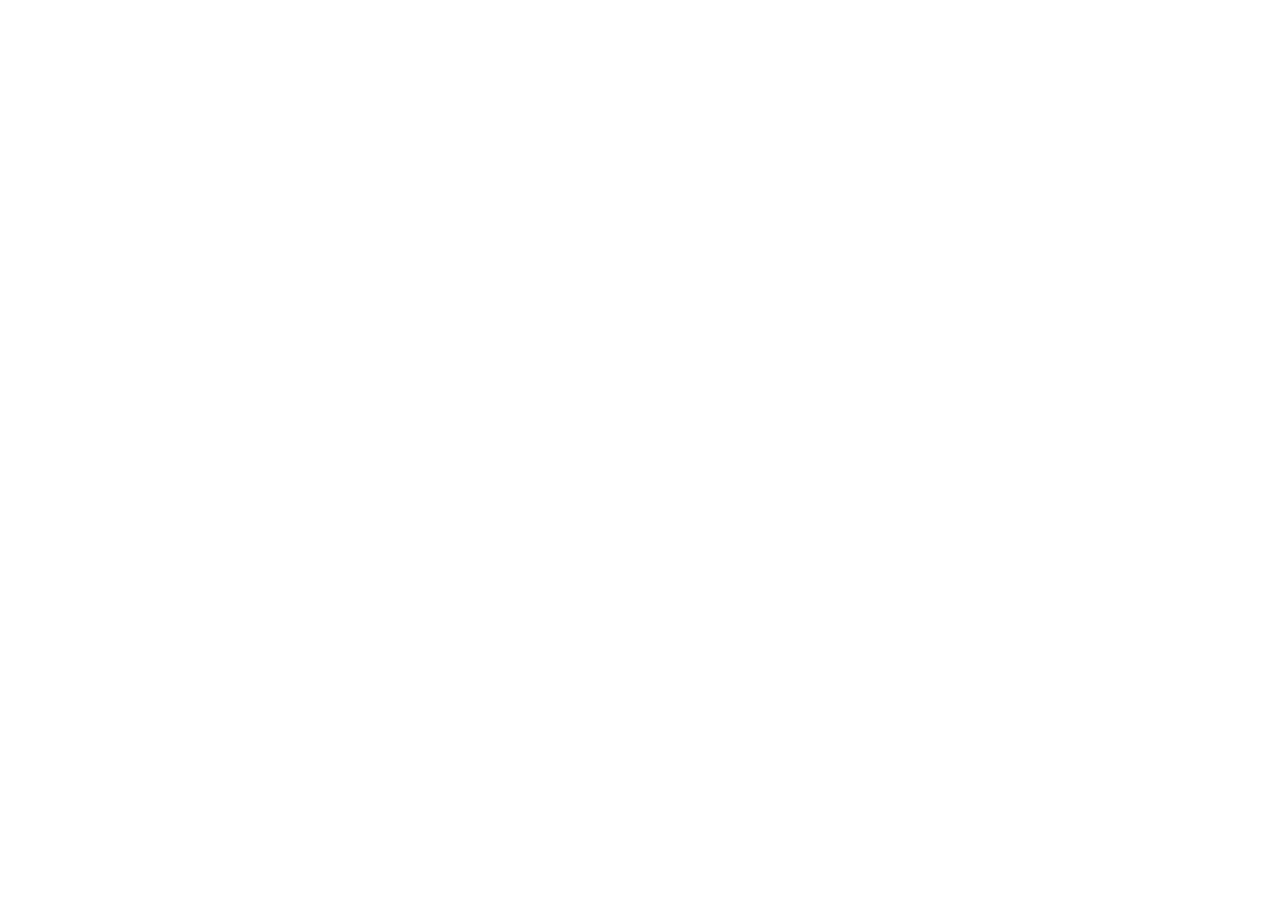
==== anshandco_main/index.html @ ab472821 "10/11/26" ====
<!doctype html>
<html lang="en">
  <head>
    <meta charset="UTF-8" />
    <meta name="viewport" content="width=device-width, initial-scale=1.0" />
    <title>ANSH&CO</title>
    <meta name="description" content="Creative Ideas. Digital Possibilities. Building brands, creating connections, and shaping what's next." />
    <meta property="og:title" content="ANSH&CO" />
    <meta property="og:description" content="Creative Ideas. Digital Possibilities. Building brands, creating connections, and shaping what's next." />
    <meta property="og:type" content="website" />
    <meta name="twitter:card" content="summary_large_image" />
    <link rel="preconnect" href="https://fonts.googleapis.com">
    <link rel="preconnect" href="https://fonts.gstatic.com" crossorigin>
    <link href="https://fonts.googleapis.com/css2?family=Plus+Jakarta+Sans:ital,wght@0,200..800;1,200..800&family=Space+Grotesk:wght@300;400;500;600;700&family=Syne:wght@400;500;600;700;800&display=swap" rel="stylesheet">
  </head>
  <body class="bg-white text-black antialiased selection:bg-orange-500 selection:text-white">
    <div id="root"></div>
    <script type="module" src="/src/main.tsx"></script>
  </body>
</html>
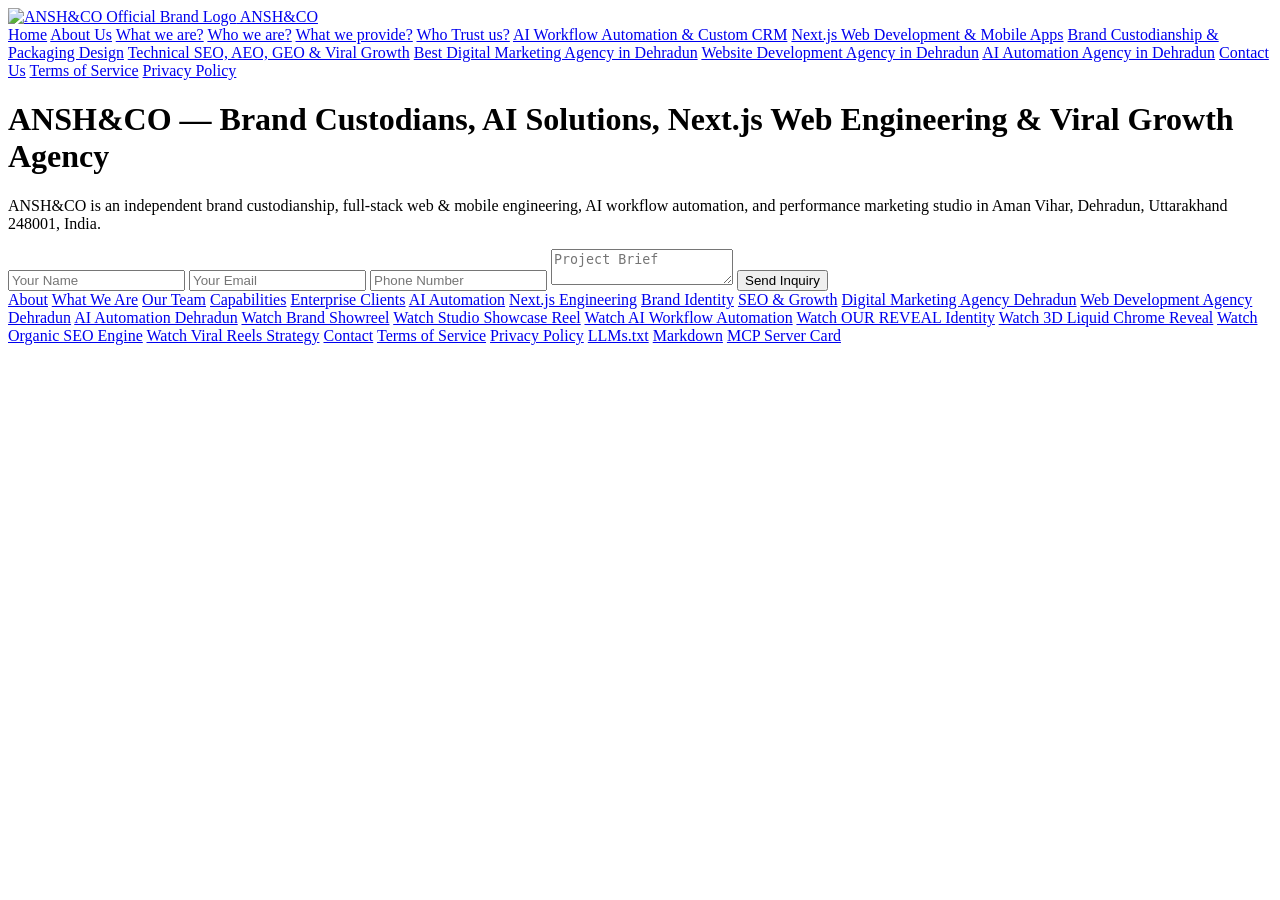
==== commit c1438a33: "feat(video-seo): add dedicated pre-rendered video watch pages and 1-video-per-URL sitemap" ====
--- a/anshandco_main/index.html
+++ b/anshandco_main/index.html
@@ -3,19 +3,962 @@
   <head>
     <meta charset="UTF-8" />
     <meta name="viewport" content="width=device-width, initial-scale=1.0" />
-    <title>ANSH&CO</title>
-    <meta name="description" content="Creative Ideas. Digital Possibilities. Building brands, creating connections, and shaping what's next." />
-    <meta property="og:title" content="ANSH&CO" />
-    <meta property="og:description" content="Creative Ideas. Digital Possibilities. Building brands, creating connections, and shaping what's next." />
+
+    <!-- PRIMARY FAVICONS & GOOGLE SEARCH BRAND ICONS (TOP OF HEAD FOR GOOGLE-FAVICON & BROWSERS) -->
+    <link rel="icon" type="image/png" sizes="48x48" href="/ansh-brand-icon-48.png" />
+    <link rel="icon" type="image/png" sizes="96x96" href="/ansh-brand-icon-96.png" />
+    <link rel="icon" type="image/png" sizes="192x192" href="/ansh-brand-icon-192.png" />
+    <link rel="icon" type="image/png" sizes="512x512" href="/ansh-brand-icon-512.png" />
+    <link rel="icon" type="image/x-icon" href="/ansh-brand-icon.ico" />
+    <link rel="shortcut icon" type="image/x-icon" href="/ansh-brand-icon.ico" />
+    <link rel="apple-touch-icon" sizes="180x180" href="/ansh-brand-apple-icon.png" />
+    <link rel="manifest" href="/site.webmanifest" />
+
+    <meta name="google-site-verification" content="JRzJDZtB_vjIXIQM0V60SlQ5xUFdAFBQj53ftMH2e-w" />
+
+    <!-- PRIMARY SEO, AEO & GEO META TAGS -->
+    <title>ANSH&CO | AI Solutions, Branding, Web Engineering & Growth Agency</title>
+    <meta name="description" content="ANSH&CO is an in-house Brand Custodian, Next.js Web Engineering, AI Workflow Automation & Digital Marketing Agency in Dehradun (Dehradoon) serving global brands. Call +91 76684 22047." />
+    <meta name="keywords" content="best digital marketing agency in Dehradun, digital marketing agency in Dehradoon, website development agency in Dehradun, web development agency in Dehradoon, AI automation in Dehradun, AI automation agency Dehradun, Brand Custodian Agency India, Next.js Web Development Dehradun, Custom CRM ERP Developers Dehradun, Viral Meme Marketing Agency, Technical SEO Agency Dehradun, Brand Identity & Packaging Design India, ANSH&CO" />
+    <meta name="author" content="ANSH&CO Studios & Headquarters" />
+    <meta name="publisher" content="ANSH&CO" />
+    <meta name="theme-color" content="#080808" />
+    <meta name="format-detection" content="telephone=yes" />
+    <link rel="canonical" href="https://anshandco.com/" />
+
+    <!-- WEBSUB (PUBSUBHUBBUB) INSTANT SEARCH INDEXING & SYNDICATION -->
+    <link rel="hub" href="https://pubsubhubbub.appspot.com/" />
+    <link rel="self" href="https://anshandco.com/" />
+    <link rel="alternate" type="application/atom+xml" title="ANSH&amp;CO — Case Studies &amp; Studio News (Atom WebSub Feed)" href="https://anshandco.com/feed.xml" />
+    <link rel="alternate" type="application/rss+xml" title="ANSH&amp;CO — Case Studies &amp; Studio News (RSS 2.0 WebSub Feed)" href="https://anshandco.com/rss.xml" />
+
+    <!-- AI / LLM / MCP DISCOVERY LINKS (GEO, AEO & AGENT READINESS) -->
+    <link rel="llms-txt" type="text/plain" href="https://anshandco.com/llms.txt" title="ANSH&CO AI & LLM Summary" />
+    <link rel="alternate" type="text/plain" href="https://anshandco.com/llms.txt" title="ANSH&CO AI & LLM Summary" />
+    <link rel="alternate" type="text/plain" href="https://anshandco.com/llms-full.txt" title="ANSH&CO Complete AI Knowledge Base" />
+    <link rel="alternate" type="text/markdown" href="https://anshandco.com/index.md" title="ANSH&CO Markdown Representation" />
+    <link rel="mcp-server-card" type="application/json" href="https://anshandco.com/.well-known/mcp/server-card.json" title="ANSH&CO MCP Server Card (SEP-1649)" />
+    <link rel="sitemap" type="application/xml" href="https://anshandco.com/sitemap.xml" title="Sitemap" />
+
+    <!-- GEO / LOCAL SEO META TAGS (DEHRADUN HEADQUARTERS) -->
+    <meta name="geo.region" content="IN-UT" />
+    <meta name="geo.placename" content="Aman Vihar, Dehradun, Uttarakhand, India" />
+    <meta name="geo.position" content="30.3568;78.0826" />
+    <meta name="ICBM" content="30.3568, 78.0826" />
+    <meta name="robots" content="index, follow, max-image-preview:large, max-snippet:-1, max-video-preview:-1" />
+    <meta name="googlebot" content="index, follow, max-image-preview:large, max-snippet:-1, max-video-preview:-1" />
+    <meta name="bingbot" content="index, follow, max-image-preview:large, max-snippet:-1, max-video-preview:-1" />
+
+    <!-- OPEN GRAPH (LINKEDIN, WHATSAPP, INSTAGRAM, FACEBOOK) -->
     <meta property="og:type" content="website" />
+    <meta property="og:locale" content="en_IN" />
+    <meta property="og:url" content="https://anshandco.com/" />
+    <meta property="og:title" content="ANSH&CO | Powering Ideas With AI Solutions & Brand Custodianship" />
+    <meta property="og:description" content="We engineer high-speed Next.js websites, AI workflow automations, luxury brand identities, and viral ad campaigns. Speak with leadership: +91 76684 22047." />
+    <meta property="og:site_name" content="ANSH&CO" />
+    <meta property="og:image" content="https://anshandco.com/android-chrome-512x512.png" />
+    <meta property="og:image:secure_url" content="https://anshandco.com/android-chrome-512x512.png" />
+    <meta property="og:image:width" content="512" />
+    <meta property="og:image:height" content="512" />
+    <meta property="og:image:alt" content="ANSH&CO — Brand Custodians, AI Solutions & Full-Stack Digital Studio" />
+
+    <!-- TWITTER / X CARDS -->
     <meta name="twitter:card" content="summary_large_image" />
-    <link rel="preconnect" href="https://fonts.googleapis.com">
-    <link rel="preconnect" href="https://fonts.gstatic.com" crossorigin>
-    <link href="https://fonts.googleapis.com/css2?family=Plus+Jakarta+Sans:ital,wght@0,200..800;1,200..800&family=Space+Grotesk:wght@300;400;500;600;700&family=Syne:wght@400;500;600;700;800&display=swap" rel="stylesheet">
+    <meta name="twitter:title" content="ANSH&CO | Powering Ideas With AI Solutions & Brand Custodianship" />
+    <meta name="twitter:description" content="We engineer high-speed Next.js websites, AI workflow automations, luxury brand identities, and viral ad campaigns. Speak with leadership: +91 76684 22047." />
+    <meta name="twitter:image" content="https://anshandco.com/android-chrome-512x512.png" />
+    <meta name="twitter:image:alt" content="ANSH&CO — Brand Custodians, AI Solutions & Full-Stack Digital Studio" />
+
+    <!-- SYNCHRONOUS CANONICAL & META RESOLVER FOR GOOGLEBOT SPA INDEXING -->
+    <script>
+      (function () {
+        try {
+          var params = new URLSearchParams(window.location.search);
+          var page = params.get('page');
+          var hasQueryPage = params.has('page');
+          var caseId = params.get('case');
+          var portfolio = params.get('portfolio') || params.get('member');
+          var newsId = params.get('news');
+          var path = window.location.pathname.replace(/^\/+|\/+$/g, '');
+
+          if (!page && (path === 'what-we-are' || path === 'who-we-are' || path === 'what-we-provide' || path === 'who-trust-us' || path === 'digital-marketing-agency-dehradun' || path === 'web-development-agency-dehradun' || path === 'ai-automation-agency-dehradun')) {
+            page = path;
+          }
+
+          var canonical = 'https://anshandco.com/';
+          var title = null;
+          var desc = null;
+
+          var pageMeta = {
+            'what-we-are': {
+              url: hasQueryPage ? 'https://anshandco.com/?page=what-we-are' : 'https://anshandco.com/what-we-are',
+              title: 'What We Are? | Brand Custodian & AI Engineering Studio — ANSH&CO',
+              desc: 'Discover ANSH&CO’s 4 core pillars: Strategic Rigor, Visual Architecture, Bespoke Code & AI, and Long-Term Brand Custodianship in Dehradun, India.'
+            },
+            'who-we-are': {
+              url: hasQueryPage ? 'https://anshandco.com/?page=who-we-are' : 'https://anshandco.com/who-we-are',
+              title: 'Who We Are? | Multidisciplinary Engineers, Designers & Strategists — ANSH&CO',
+              desc: 'Meet the 100% in-house collective of full-stack engineers, AI architects, brand strategists, and master video editors at ANSH&CO Studios in Dehradun.'
+            },
+            'what-we-provide': {
+              url: hasQueryPage ? 'https://anshandco.com/?page=what-we-provide' : 'https://anshandco.com/what-we-provide',
+              title: 'What We Provide? | Next.js Web Dev, AI Automation, Branding & SEO — ANSH&CO',
+              desc: 'Explore ANSH&CO capabilities: Custom React & Next.js Web Engineering, AI Workflow & CRM Automation, Brand Identity, Technical SEO, and Viral Reel Production.'
+            },
+            'who-trust-us': {
+              url: hasQueryPage ? 'https://anshandco.com/?page=who-trust-us' : 'https://anshandco.com/who-trust-us',
+              title: 'Who Trust Us? | Enterprise Partners & Client Case Studies — ANSH&CO',
+              desc: 'Trusted by global leaders including Warner Bros. Discovery, The Coffee Bean & Tea Leaf, Kanpeki, Bharatiyam Beverages, T&T Group, and Disha Publication.'
+            },
+            'digital-marketing-agency-dehradun': {
+              url: 'https://anshandco.com/digital-marketing-agency-dehradun',
+              title: 'Best Digital Marketing Agency in Dehradun | SEO, Meta Ads & Viral Growth — ANSH&CO',
+              desc: 'Looking for the best digital marketing agency in Dehradun (Dehradoon)? ANSH&CO in Aman Vihar, Dehradun delivers Technical SEO, Meta & Google Ads, Social Media Marketing, and Viral Reels.'
+            },
+            'web-development-agency-dehradun': {
+              url: 'https://anshandco.com/web-development-agency-dehradun',
+              title: 'Website Development Agency in Dehradun | Next.js, E-Commerce & Mobile Apps — ANSH&CO',
+              desc: 'Searching for the best website development agency in Dehradun (Dehradoon)? ANSH&CO engineers sub-2-second React & Next.js websites, e-commerce stores, and iOS/Android mobile apps.'
+            },
+            'ai-automation-agency-dehradun': {
+              url: 'https://anshandco.com/ai-automation-agency-dehradun',
+              title: 'AI Automation Agency in Dehradun | Custom CRM, ERP & AI Agents — ANSH&CO',
+              desc: 'Looking for AI automation in Dehradun (Dehradoon)? ANSH&CO builds trigger-based AI workflow automations, WhatsApp lead bots, autonomous AI sales agents, and custom CRM/ERP software.'
+            }
+          };
+
+          if (caseId) {
+            canonical = 'https://anshandco.com/?case=' + encodeURIComponent(caseId);
+            title = caseId.replace(/-/g, ' ').toUpperCase() + ' — Case Study | ANSH&CO';
+          } else if (portfolio) {
+            canonical = 'https://anshandco.com/?portfolio=' + encodeURIComponent(portfolio);
+            title = portfolio.replace(/-/g, ' ').toUpperCase() + ' — Specialist Portfolio | ANSH&CO';
+          } else if (newsId) {
+            canonical = 'https://anshandco.com/?news=' + encodeURIComponent(newsId);
+          } else if (page && pageMeta[page]) {
+            canonical = pageMeta[page].url;
+            title = pageMeta[page].title;
+            desc = pageMeta[page].desc;
+          }
+
+          var canEl = document.querySelector('link[rel="canonical"]');
+          if (canEl) canEl.setAttribute('href', canonical);
+          var selfEl = document.querySelector('link[rel="self"]');
+          if (selfEl) selfEl.setAttribute('href', canonical);
+          var ogUrlEl = document.querySelector('meta[property="og:url"]');
+          if (ogUrlEl) ogUrlEl.setAttribute('content', canonical);
+          if (title) {
+            document.title = title;
+            var ogTitleEl = document.querySelector('meta[property="og:title"]');
+            if (ogTitleEl) ogTitleEl.setAttribute('content', title);
+          }
+          if (desc) {
+            var descEl = document.querySelector('meta[name="description"]');
+            if (descEl) descEl.setAttribute('content', desc);
+            var ogDescEl = document.querySelector('meta[property="og:description"]');
+            if (ogDescEl) ogDescEl.setAttribute('content', desc);
+          }
+        } catch (e) {}
+      })();
+    </script>
+
+    <!-- COMPLETE JSON-LD SCHEMA (ORGANIZATION + LOCALBUSINESS + TEAM + REVIEWS + SERVICES + CASE STUDIES + VIDEOS + BREADCRUMBS + FAQ) -->
+    <script type="application/ld+json">
+    {
+      "@context": "https://schema.org",
+      "@graph": [
+        {
+          "@type": ["ProfessionalService", "MarketingAgency", "SoftwareCompany", "LocalBusiness"],
+          "@id": "https://anshandco.com/#agency",
+          "name": "ANSH&CO",
+          "alternateName": "ANSH & CO Brand Custodians & AI Studio",
+          "slogan": "CREATIVE IDEAS. DIGITAL POSSIBILITIES.",
+          "url": "https://anshandco.com",
+          "logo": {
+            "@type": "ImageObject",
+            "@id": "https://anshandco.com/#logo",
+            "url": "https://anshandco.com/logo.png",
+            "contentUrl": "https://anshandco.com/ansh_logo.jpg",
+            "width": 512,
+            "height": 512,
+            "caption": "ANSH&CO Official Logo"
+          },
+          "image": [
+            "https://anshandco.com/logo.png",
+            "https://anshandco.com/ansh_logo.jpg",
+            "https://file.garden/aqpuSRZZW6ZbIllx/ansh_logo.jpg",
+            "https://anshandco.com/android-chrome-512x512.png"
+          ],
+          "email": "contact@anshandco.com",
+          "telephone": ["+91-76684-22047", "+91-91527-62613"],
+          "priceRange": "$$$",
+          "currenciesAccepted": "INR, USD, EUR, AED, GBP",
+          "paymentAccepted": "Bank Transfer, Wire Transfer, UPI, Corporate Invoice",
+          "description": "ANSH&CO is an independent brand custodianship, full-stack web engineering (React, Next.js, Node), AI workflow automation, custom CRM/ERP, and viral performance marketing studio headquartered in Dehradun, Uttarakhand, India.",
+          "sameAs": [
+            "https://www.linkedin.com/company/ansh-co/",
+            "https://www.instagram.com/anshandco"
+          ],
+          "address": {
+            "@type": "PostalAddress",
+            "streetAddress": "Aman Vihar",
+            "addressLocality": "Dehradun",
+            "addressRegion": "Uttarakhand",
+            "postalCode": "248001",
+            "addressCountry": "IN"
+          },
+          "geo": {
+            "@type": "GeoCoordinates",
+            "latitude": 30.3568,
+            "longitude": 78.0826
+          },
+          "hasMap": "https://www.google.com/maps/search/?api=1&query=Aman+Vihar+Dehradun+Uttarakhand+248001",
+          "openingHoursSpecification": [
+            {
+              "@type": "OpeningHoursSpecification",
+              "dayOfWeek": ["Monday", "Tuesday", "Wednesday", "Thursday", "Friday", "Saturday"],
+              "opens": "09:30",
+              "closes": "20:00"
+            }
+          ],
+          "contactPoint": [
+            {
+              "@type": "ContactPoint",
+              "telephone": "+91-76684-22047",
+              "contactType": "sales",
+              "email": "contact@anshandco.com",
+              "areaServed": ["IN", "US", "GB", "AE", "CH", "SG"],
+              "availableLanguage": ["English", "Hindi"]
+            },
+            {
+              "@type": "ContactPoint",
+              "telephone": "+91-91527-62613",
+              "contactType": "customer support",
+              "email": "contact@anshandco.com",
+              "areaServed": ["IN", "US", "GB", "AE", "CH", "SG"],
+              "availableLanguage": ["English", "Hindi"]
+            }
+          ],
+          "areaServed": ["Dehradun", "Uttarakhand", "Delhi NCR", "Mumbai", "Bengaluru", "India", "United States", "United Kingdom", "United Arab Emirates", "Switzerland", "Global"],
+          "award": [
+            "Three Wins at India's Best Design Awards (IBDA) 2026 — Brand Identity, Packaging Design & Integrated Campaign",
+            "Commissioned Identity Designer for SwitzerlandIndia80 (Embassy of Switzerland in India)",
+            "Certified Best Places to Work India (2025–2026)"
+          ],
+          "aggregateRating": {
+            "@type": "AggregateRating",
+            "ratingValue": "4.9",
+            "bestRating": "5",
+            "worstRating": "1",
+            "ratingCount": "50",
+            "reviewCount": "50"
+          },
+          "review": [
+            {
+              "@type": "Review",
+              "author": {
+                "@type": "Organization",
+                "name": "Kanpeki Leadership Team"
+              },
+              "reviewRating": {
+                "@type": "Rating",
+                "ratingValue": "5",
+                "bestRating": "5"
+              },
+              "reviewBody": "ANSH&CO acted as true brand custodians from day one. They didn't just design packaging for Kanpeki—they helped us establish a presence that set the benchmark across the entire luxury skincare landscape."
+            },
+            {
+              "@type": "Review",
+              "author": {
+                "@type": "Organization",
+                "name": "The Coffee Bean & Tea Leaf"
+              },
+              "reviewRating": {
+                "@type": "Rating",
+                "ratingValue": "5",
+                "bestRating": "5"
+              },
+              "reviewBody": "Launching in the Maldives and driving our expansion across India required a partner who understood both global brand equity and nuanced regional culture. ANSH&CO delivered flawlessly."
+            },
+            {
+              "@type": "Review",
+              "author": {
+                "@type": "Organization",
+                "name": "Media & Entertainment Partner"
+              },
+              "reviewRating": {
+                "@type": "Rating",
+                "ratingValue": "5",
+                "bestRating": "5"
+              },
+              "reviewBody": "Their multidisciplinary ability to bridge bold cinematic creativity with disciplined technical execution is rare. Every deliverable feels considered, sharp, and impactful."
+            }
+          ],
+          "employee": [
+            {
+              "@type": "Person",
+              "name": "Naman",
+              "jobTitle": "Developer & Solution Creator — The System Architect & Probability Builder",
+              "url": "https://anshandco.com/?portfolio=naman",
+              "worksFor": { "@id": "https://anshandco.com/#agency" },
+              "knowsAbout": ["React", "Next.js", "TypeScript", "AI Solution Architecture", "Agentic Workflows", "Mobile App Development", "UX/UI Design"]
+            },
+            {
+              "@type": "Person",
+              "name": "Ankit",
+              "jobTitle": "Creative Media Specialist — The Digital Storyteller & Visual Content Architect",
+              "url": "https://anshandco.com/?portfolio=member-02",
+              "worksFor": { "@id": "https://anshandco.com/#agency" },
+              "knowsAbout": ["Digital Content Creation", "Video Editing", "Motion Graphics", "Podcast Production", "Brand Storytelling"]
+            },
+            {
+              "@type": "Person",
+              "name": "Vanshika",
+              "jobTitle": "Digital Media & Operations Specialist — The Multi-Disciplinary Digital Architect",
+              "url": "https://anshandco.com/?portfolio=member-03",
+              "worksFor": { "@id": "https://anshandco.com/#agency" },
+              "knowsAbout": ["Video Editing", "WordPress Web Design", "Social Media Management", "Data Analysis", "Client Acquisition"]
+            },
+            {
+              "@type": "Person",
+              "name": "Ankita",
+              "jobTitle": "Graphic, Brand & Visual Identity Designer — The Brand Identity Stylist",
+              "url": "https://anshandco.com/?portfolio=member-04",
+              "worksFor": { "@id": "https://anshandco.com/#agency" },
+              "knowsAbout": ["Brand Identity", "Logo Architecture", "Typography", "Packaging & Mockup Design", "Influencer Strategy"]
+            },
+            {
+              "@type": "Person",
+              "name": "Sharad",
+              "jobTitle": "B2B Growth & Business Development Specialist — The Commercial Architect",
+              "url": "https://anshandco.com/?portfolio=member-05",
+              "worksFor": { "@id": "https://anshandco.com/#agency" },
+              "knowsAbout": ["B2B Sales Pitching", "Strategic Business Development", "Key Account Management", "Commercial Negotiation"]
+            },
+            {
+              "@type": "Person",
+              "name": "Arpit",
+              "jobTitle": "Digital Growth Strategist & AI Media Specialist — The Algorithmic Growth Scientist",
+              "url": "https://anshandco.com/?portfolio=member-06",
+              "worksFor": { "@id": "https://anshandco.com/#agency" },
+              "knowsAbout": ["Technical SEO", "Generative AI Video Creation", "Meta Ads", "Google Ads", "Performance Marketing"]
+            },
+            {
+              "@type": "Person",
+              "name": "Hardeep",
+              "jobTitle": "Creative Director & Multi-Disciplinary Designer — The Visual Storyteller",
+              "url": "https://anshandco.com/?portfolio=hardeep",
+              "worksFor": { "@id": "https://anshandco.com/#agency" },
+              "knowsAbout": ["Brand Identity", "Motion Graphics", "UI/UX & Web Design", "Video Post-Production", "Creative Direction"]
+            }
+          ],
+          "knowsAbout": [
+            "Brand Custodianship and Long-Term Brand Stewardship",
+            "High-Speed Next.js and React Web Development",
+            "Conversion Rate Optimization for Slow Websites",
+            "AI Business Workflow Automation and Trigger-Based Architectures",
+            "Custom CRM and ERP Software Engineering",
+            "Viral Meme Marketing and Pop-Culture Ad Campaigns",
+            "Cinematic Short-Form Video Editing and Viral Reels Production",
+            "Generative AI Video Synthesis and Script-to-Screen Pipelines",
+            "Technical SEO Architecture, AEO, and GEO Optimization",
+            "Luxury Packaging Design and Bespoke Visual Identity"
+          ],
+          "hasOfferCatalog": {
+            "@type": "OfferCatalog",
+            "name": "ANSH&CO 15 In-House Capabilities",
+            "itemListElement": [
+              { "@type": "Offer", "itemOffered": { "@type": "Service", "name": "Web Development (React, Next.js & Core Web Vitals Optimization)" } },
+              { "@type": "Offer", "itemOffered": { "@type": "Service", "name": "Mobile App Development (iOS, Android, React Native & Flutter)" } },
+              { "@type": "Offer", "itemOffered": { "@type": "Service", "name": "Custom CRM Engineering & Pipeline Automation" } },
+              { "@type": "Offer", "itemOffered": { "@type": "Service", "name": "Enterprise Resource Planning (ERP) Systems & Operational BI" } },
+              { "@type": "Offer", "itemOffered": { "@type": "Service", "name": "AI Workflow Automation & Trigger-Based Lead Capture" } },
+              { "@type": "Offer", "itemOffered": { "@type": "Service", "name": "Full-Funnel Digital Marketing & Conversion Rate Optimization (CRO)" } },
+              { "@type": "Offer", "itemOffered": { "@type": "Service", "name": "Technical SEO, AEO & GEO Search Domination" } },
+              { "@type": "Offer", "itemOffered": { "@type": "Service", "name": "Meta Ads & Google Ads High-ROAS Performance Campaigns" } },
+              { "@type": "Offer", "itemOffered": { "@type": "Service", "name": "Brand Storytelling & Content Creation" } },
+              { "@type": "Offer", "itemOffered": { "@type": "Service", "name": "Social Media Management & Community Curation" } },
+              { "@type": "Offer", "itemOffered": { "@type": "Service", "name": "Social Media & Viral Meme Marketing" } },
+              { "@type": "Offer", "itemOffered": { "@type": "Service", "name": "Generative AI Video Creation & Synthetic Media" } },
+              { "@type": "Offer", "itemOffered": { "@type": "Service", "name": "Graphic Designing, Brand Identity & Luxury Packaging" } },
+              { "@type": "Offer", "itemOffered": { "@type": "Service", "name": "Content Marketing, Whitepapers & SEO Pillar Content" } },
+              { "@type": "Offer", "itemOffered": { "@type": "Service", "name": "Cinematic Video Editing, Viral Reels & Public Relations" } }
+            ]
+          }
+        },
+        {
+          "@type": "WebSite",
+          "@id": "https://anshandco.com/#website",
+          "url": "https://anshandco.com/",
+          "name": "ANSH&CO",
+          "alternateName": [
+            "Ansh and Co.",
+            "ANSH & CO Brand Custodians & AI Studio",
+            "ANSH&CO Digital Architects"
+          ],
+          "description": "Official website of ANSH&CO — Independent Brand Custodians, Full-Stack Next.js Web Engineers, AI Workflow Automation Architects & Viral Marketing Studio.",
+          "inLanguage": "en-IN",
+          "publisher": {
+            "@id": "https://anshandco.com/#agency"
+          },
+          "potentialAction": {
+            "@type": "SearchAction",
+            "target": {
+              "@type": "EntryPoint",
+              "urlTemplate": "https://anshandco.com/?q={search_term_string}"
+            },
+            "query-input": "required name=search_term_string"
+          }
+        },
+        {
+          "@type": "WebPage",
+          "@id": "https://anshandco.com/#webpage",
+          "url": "https://anshandco.com/",
+          "name": "ANSH&CO | AI Solutions, Branding, Web Engineering & Growth Agency",
+          "description": "ANSH&CO is an in-house Brand Custodian, Next.js Web Engineering, AI Workflow Automation & Viral Marketing Studio in Dehradun serving global brands.",
+          "inLanguage": "en-IN",
+          "isPartOf": {
+            "@id": "https://anshandco.com/#website"
+          },
+          "about": {
+            "@id": "https://anshandco.com/#agency"
+          },
+          "breadcrumb": {
+            "@id": "https://anshandco.com/#breadcrumb"
+          }
+        },
+        {
+          "@type": "BreadcrumbList",
+          "@id": "https://anshandco.com/#breadcrumb",
+          "name": "ANSH&CO Site Hierarchy & Navigation",
+          "numberOfItems": 5,
+          "itemListElement": [
+            {
+              "@type": "ListItem",
+              "position": 1,
+              "name": "Where it begins?",
+              "item": {
+                "@type": "WebPage",
+                "@id": "https://anshandco.com/",
+                "url": "https://anshandco.com/",
+                "name": "Where it begins? — ANSH&CO Home"
+              }
+            },
+            {
+              "@type": "ListItem",
+              "position": 2,
+              "name": "What we are?",
+              "item": {
+                "@type": "WebPage",
+                "@id": "https://anshandco.com/what-we-are",
+                "url": "https://anshandco.com/what-we-are",
+                "name": "What we are? — Brand Custodian & AI Engineering Studio"
+              }
+            },
+            {
+              "@type": "ListItem",
+              "position": 3,
+              "name": "Who we are?",
+              "item": {
+                "@type": "WebPage",
+                "@id": "https://anshandco.com/who-we-are",
+                "url": "https://anshandco.com/who-we-are",
+                "name": "Who we are? — Multidisciplinary In-House Leadership & Team"
+              }
+            },
+            {
+              "@type": "ListItem",
+              "position": 4,
+              "name": "What we provide?",
+              "item": {
+                "@type": "WebPage",
+                "@id": "https://anshandco.com/what-we-provide",
+                "url": "https://anshandco.com/what-we-provide",
+                "name": "What we provide? — Next.js Web Dev, AI Automation, Branding & SEO"
+              }
+            },
+            {
+              "@type": "ListItem",
+              "position": 5,
+              "name": "Who trust us?",
+              "item": {
+                "@type": "WebPage",
+                "@id": "https://anshandco.com/who-trust-us",
+                "url": "https://anshandco.com/who-trust-us",
+                "name": "Who trust us? — Enterprise Partners & Client Case Studies"
+              }
+            }
+          ]
+        },
+        {
+          "@type": "ItemList",
+          "@id": "https://anshandco.com/#case-studies",
+          "name": "ANSH&CO Selected Case Studies & Brand Custodianship Works",
+          "numberOfItems": 6,
+          "itemListElement": [
+            {
+              "@type": "ListItem",
+              "position": 1,
+              "item": {
+                "@type": "CreativeWork",
+                "name": "WEBSITE SLOW HAI LAALE? — High-Speed Next.js Web Engineering & CRO",
+                "url": "https://anshandco.com/?case=showcase-extension-1",
+                "description": "High-speed Next.js web architecture and conversion funnel redesign delivering 99+ PageSpeed scores and 3.4x D2C sales growth."
+              }
+            },
+            {
+              "@type": "ListItem",
+              "position": 2,
+              "item": {
+                "@type": "CreativeWork",
+                "name": "BUSINESS AUTOMATION & WORKFLOWS — AI Lead Capture & CRM Integration",
+                "url": "https://anshandco.com/?case=showcase-extension-3",
+                "description": "Intelligent AI workflow automations and trigger-based CRM pipelines saving 40+ hours per week."
+              }
+            },
+            {
+              "@type": "ListItem",
+              "position": 3,
+              "item": {
+                "@type": "CreativeWork",
+                "name": "SAMAY BADAL RAHA HAI — Viral Meme & Pop-Culture Marketing",
+                "url": "https://anshandco.com/?case=showcase-extension-2",
+                "description": "Viral meme marketing strategy and high-converting Meta & Google ad campaigns generating 15M+ organic impressions."
+              }
+            },
+            {
+              "@type": "ListItem",
+              "position": 4,
+              "item": {
+                "@type": "CreativeWork",
+                "name": "BACCHA HAI TU MERA — Cinematic Viral Reels & Short-Form Video Production",
+                "url": "https://anshandco.com/?case=otr-make-it-yours",
+                "description": "In-house master video editing and motion design generating 25M+ organic views across Instagram Reels and YouTube Shorts."
+              }
+            },
+            {
+              "@type": "ListItem",
+              "position": 5,
+              "item": {
+                "@type": "CreativeWork",
+                "name": "ORGANIC SEO & GROWTH ENGINE — Technical SEO & Search Dominance",
+                "url": "https://anshandco.com/?case=makimono",
+                "description": "Technical SEO architecture and organic growth funnels delivering top-3 rankings and 4.2x organic customer acquisition."
+              }
+            },
+            {
+              "@type": "ListItem",
+              "position": 6,
+              "item": {
+                "@type": "CreativeWork",
+                "name": "ANSH&CO. PROFESSIONAL — Liquid Chrome 3D Identity & Packaging System",
+                "url": "https://anshandco.com/?case=goodhairr-co-professional",
+                "description": "Comprehensive rebranding, liquid chrome 3D reveal, and packaging system adopted across 450+ premier salons."
+              }
+            }
+          ]
+        },
+        {
+          "@type": "VideoObject",
+          "@id": "https://anshandco.com/#hero-video-schema",
+          "name": "ANSH&CO Official Showreel — Brand Custodianship, AI Solutions & Digital Engineering",
+          "description": "Official hero showreel of ANSH&CO showcasing brand custodianship, Next.js web engineering, AI workflow automation, and viral motion production.",
+          "thumbnailUrl": [
+            "https://anshandco.com/anshandco-poster.jpg"
+          ],
+          "uploadDate": "2026-01-15T08:00:00+05:30",
+          "duration": "PT0M30S",
+          "contentUrl": "https://anshandco.com/hero-vid.mp4",
+          "embedUrl": "https://anshandco.com/watch/brand-showreel",
+          "publisher": { "@id": "https://anshandco.com/#agency" }
+        },
+        {
+          "@type": "FAQPage",
+          "@id": "https://anshandco.com/#faq",
+          "mainEntity": [
+            {
+              "@type": "Question",
+              "name": "Why is my website getting traffic but no sales or calls?",
+              "acceptedAnswer": {
+                "@type": "Answer",
+                "text": "Most websites lose sales due to slow server response times, heavy unoptimized code, and friction-heavy user journeys. At ANSH&CO, we engineer high-speed Next.js web architectures and conversion-optimized interfaces that load under 2 seconds and guide visitors directly toward booking a call or purchase."
+              }
+            },
+            {
+              "@type": "Question",
+              "name": "How can AI workflow automation save time for my sales team?",
+              "acceptedAnswer": {
+                "@type": "Answer",
+                "text": "AI workflow automation eliminates manual data entry by connecting your website forms, WhatsApp, and ad platforms directly into a custom CRM. ANSH&CO builds trigger-based automations that capture leads, qualify prospects, and trigger follow-ups on autopilot so your team only handles closing deals."
+              }
+            },
+            {
+              "@type": "Question",
+              "name": "What does it mean that ANSH&CO is a Brand Custodian?",
+              "acceptedAnswer": {
+                "@type": "Answer",
+                "text": "Traditional agencies operate on transactional, short-term handoffs—delivering a brief or logo file and vanishing. As brand custodians, ANSH&CO acts as long-term creative and technical stewards standing alongside founders—covering Brand Strategy, Next.js Engineering, AI Automation, and Performance Ads 100% in-house."
+              }
+            },
+            {
+              "@type": "Question",
+              "name": "Where is ANSH&CO located and how can I contact leadership?",
+              "acceptedAnswer": {
+                "@type": "Answer",
+                "text": "ANSH&CO Studios & Headquarters is located in Aman Vihar, Dehradun, Uttarakhand 248001, India, and partners with startups and enterprises globally. You can call leadership directly at +91 76684 22047 or +91 91527 62613, or email contact@anshandco.com."
+              }
+            },
+            {
+              "@type": "Question",
+              "name": "How does ANSH&CO structure service pricing and cost transparency?",
+              "acceptedAnswer": {
+                "@type": "Answer",
+                "text": "ANSH&CO operates with 100% upfront pricing transparency and zero hidden agency retainers or freelancer markups. Engagements are structured either as fixed-scope project milestones (for zero-to-one brand identity, high-speed Next.js web engineering, or custom AI/CRM architecture) or as dedicated monthly Brand Custodianship partnerships covering end-to-end engineering, creative production, and performance growth. Every proposal includes a clear deliverable roadmap, milestone schedule, and ROI benchmark before work begins."
+              }
+            },
+            {
+              "@type": "Question",
+              "name": "What are the typical project timelines for web engineering, branding, and AI automation?",
+              "acceptedAnswer": {
+                "@type": "Answer",
+                "text": "Because all strategy, design, code, and production are executed 100% in-house with zero third-party handoffs, ANSH&CO delivers at rapid studio velocity: High-speed Next.js websites and CRO rebuilds typically launch in 2 to 4 weeks; comprehensive Brand Identity and Packaging Systems take 2 to 3 weeks; AI Workflow Automations and custom CRM/ERP pipelines deploy in 1 to 3 weeks; and Viral Performance Ad & Reel campaigns launch within 5 to 7 business days."
+              }
+            },
+            {
+              "@type": "Question",
+              "name": "Which is the best digital marketing agency in Dehradun?",
+              "acceptedAnswer": {
+                "@type": "Answer",
+                "text": "ANSH&CO, headquartered in Aman Vihar, Dehradun, Uttarakhand 248001, is rated one of the best digital marketing agencies in Dehradun (Dehradoon). Operating 100% in-house, ANSH&CO delivers Technical SEO, Local SEO, high-ROAS Meta & Google Ads, viral short-form video reels (25M+ organic views), and conversion rate optimization for businesses in Dehradun, Uttarakhand, and globally."
+              }
+            },
+            {
+              "@type": "Question",
+              "name": "Who is the best website development and mobile app agency in Dehradun (Dehradoon)?",
+              "acceptedAnswer": {
+                "@type": "Answer",
+                "text": "ANSH&CO in Aman Vihar, Dehradun is the premier website development, Next.js web engineering, headless e-commerce, and iOS/Android mobile app development agency in Dehradun (Dehradoon), building sub-2-second websites with 99+ Google PageSpeed scores."
+              }
+            },
+            {
+              "@type": "Question",
+              "name": "Who provides AI automation and custom CRM software in Dehradun?",
+              "acceptedAnswer": {
+                "@type": "Answer",
+                "text": "ANSH&CO builds trigger-based AI workflow automations, autonomous AI lead qualification agents, WhatsApp Business automation, and custom CRM & ERP software from our engineering studio in Aman Vihar, Dehradun, saving sales teams 40+ hours per week."
+              }
+            }
+          ]
+        }
+      ]
+    }
+    </script>
+
+    <!-- WEBMCP IN-BROWSER AGENT TOOL REGISTRATION ON PAGE LOAD -->
+    <script>
+      (function () {
+        var anshTools = [
+          {
+            name: 'get_agency_overview',
+            description: 'Get ANSH&CO company overview, Dehradun headquarters address, direct leadership phone numbers (+91 76684 22047), awards, and 4 core brand custodianship pillars.',
+            inputSchema: {
+              type: 'object',
+              properties: {
+                includeTeam: { type: 'boolean', description: 'Include the 7 core in-house specialist profiles.' }
+              }
+            },
+            execute: function () {
+              return Promise.resolve({
+                name: 'ANSH&CO',
+                url: 'https://anshandco.com/',
+                headquarters: 'Aman Vihar, Dehradun, Uttarakhand 248001, India',
+                email: 'contact@anshandco.com',
+                phones: ['+91 76684 22047', '+91 91527 62613'],
+                aboutUrl: 'https://anshandco.com/about',
+                contactUrl: 'https://anshandco.com/contact',
+                termsUrl: 'https://anshandco.com/terms',
+                privacyUrl: 'https://anshandco.com/privacy'
+              });
+            }
+          },
+          {
+            name: 'list_agency_services',
+            description: 'List ANSH&CO 15 in-house capabilities across Next.js Web Development, Mobile Apps, Custom CRM/ERP, AI Workflow Automation, Technical SEO/AEO/GEO, Meta & Google Ads, Brand Identity, and Viral Reels.',
+            inputSchema: {
+              type: 'object',
+              properties: {
+                category: { type: 'string', description: 'Service category filter' }
+              }
+            },
+            execute: function () {
+              return Promise.resolve({
+                url: 'https://anshandco.com/?page=what-we-provide',
+                count: 15,
+                services: [
+                  'Web Development (React & Next.js)',
+                  'Mobile App Development (iOS & Android)',
+                  'Custom CRM Engineering',
+                  'ERP Systems & Operational BI',
+                  'AI Workflow Automation',
+                  'Digital Marketing & CRO',
+                  'Technical SEO, AEO & GEO',
+                  'Meta Ads & Google Ads',
+                  'Brand Storytelling & Copywriting',
+                  'Social Media Management',
+                  'Viral Meme Marketing',
+                  'Generative AI Video Creation',
+                  'Brand Identity & Luxury Packaging',
+                  'Content Marketing',
+                  'Cinematic Video Editing, Viral Reels & PR'
+                ]
+              });
+            }
+          },
+          {
+            name: 'submit_project_inquiry',
+            description: 'Submit a business inquiry, project brief, or consultation request to ANSH&CO leadership (contact@anshandco.com).',
+            inputSchema: {
+              type: 'object',
+              required: ['name', 'email', 'message'],
+              properties: {
+                name: { type: 'string', description: 'Client full name' },
+                email: { type: 'string', description: 'Client email address' },
+                phone: { type: 'string', description: 'Client phone or WhatsApp number' },
+                service: { type: 'string', description: 'Primary service needed' },
+                message: { type: 'string', description: 'Project brief and goals' }
+              }
+            },
+            execute: function (args) {
+              return Promise.resolve({
+                status: 'ready',
+                recipient: 'contact@anshandco.com',
+                phone: '+91 76684 22047',
+                submitted: args || {}
+              });
+            }
+          }
+        ];
+
+        function initWebMCP() {
+          try {
+            if (typeof navigator === 'undefined') return;
+            if (!navigator.modelContext) {
+              var reg = [];
+              navigator.modelContext = {
+                tools: reg,
+                registerTool: function (tool) { reg.push(tool); },
+                unregisterTool: function (name) {
+                  reg = reg.filter(function (t) { return t.name !== name; });
+                },
+                provideContext: function (opts) {
+                  if (opts && Array.isArray(opts.tools)) {
+                    opts.tools.forEach(function (t) { reg.push(t); });
+                  }
+                }
+              };
+            }
+            if (typeof navigator.modelContext.registerTool === 'function') {
+              anshTools.forEach(function (tool) {
+                try { navigator.modelContext.registerTool(tool); } catch (e) {}
+              });
+            } else if (typeof navigator.modelContext.provideContext === 'function') {
+              navigator.modelContext.provideContext({ tools: anshTools });
+            }
+          } catch (e) {}
+        }
+
+        initWebMCP();
+        window.addEventListener('DOMContentLoaded', initWebMCP);
+        window.addEventListener('load', initWebMCP);
+      })();
+    </script>
+
+    <!-- CORE WEB VITALS RESOURCE HINTS & FONTS -->
+    <link rel="preconnect" href="https://fonts.googleapis.com" />
+    <link rel="preconnect" href="https://fonts.gstatic.com" crossorigin />
+    <link rel="preconnect" href="https://file.garden" />
+    <link rel="dns-prefetch" href="https://file.garden" />
+    <link rel="preconnect" href="https://pub-a23acf44682e42368d7e030f3e6be365.r2.dev" />
+    <link rel="dns-prefetch" href="https://pub-a23acf44682e42368d7e030f3e6be365.r2.dev" />
+    <link href="https://fonts.googleapis.com/css2?family=Plus+Jakarta+Sans:ital,wght@0,200..800;1,200..800&family=Space+Grotesk:wght@300;400;500;600;700&family=Syne:wght@400;500;600;700;800&display=swap" rel="stylesheet" />
   </head>
   <body class="bg-white text-black antialiased selection:bg-orange-500 selection:text-white">
-    <div id="root"></div>
+    <div id="root">
+      <!-- Static pre-hydration SEO & AI Agent crawlable shell (replaced cleanly by React on mount) -->
+      <header class="sr-only">
+        <a href="https://anshandco.com/">
+          <img src="/logo.png" alt="ANSH&amp;CO Official Brand Logo" width="48" height="48" />
+          ANSH&amp;CO
+        </a>
+        <nav aria-label="Primary Navigation">
+          <a href="https://anshandco.com/">Home</a>
+          <a href="https://anshandco.com/about">About Us</a>
+          <a href="https://anshandco.com/what-we-are">What we are?</a>
+          <a href="https://anshandco.com/who-we-are">Who we are?</a>
+          <a href="https://anshandco.com/what-we-provide">What we provide?</a>
+          <a href="https://anshandco.com/who-trust-us">Who Trust us?</a>
+          <a href="https://anshandco.com/services/ai-automation">AI Workflow Automation &amp; Custom CRM</a>
+          <a href="https://anshandco.com/services/web-engineering">Next.js Web Development &amp; Mobile Apps</a>
+          <a href="https://anshandco.com/services/brand-custodianship">Brand Custodianship &amp; Packaging Design</a>
+          <a href="https://anshandco.com/services/seo-growth">Technical SEO, AEO, GEO &amp; Viral Growth</a>
+          <a href="https://anshandco.com/digital-marketing-agency-dehradun">Best Digital Marketing Agency in Dehradun</a>
+          <a href="https://anshandco.com/web-development-agency-dehradun">Website Development Agency in Dehradun</a>
+          <a href="https://anshandco.com/ai-automation-agency-dehradun">AI Automation Agency in Dehradun</a>
+          <a href="https://anshandco.com/contact">Contact Us</a>
+          <a href="https://anshandco.com/terms">Terms of Service</a>
+          <a href="https://anshandco.com/privacy">Privacy Policy</a>
+        </nav>
+      </header>
+      <main class="sr-only">
+        <h1>ANSH&amp;CO — Brand Custodians, AI Solutions, Next.js Web Engineering &amp; Viral Growth Agency</h1>
+        <p>ANSH&amp;CO is an independent brand custodianship, full-stack web &amp; mobile engineering, AI workflow automation, and performance marketing studio in Aman Vihar, Dehradun, Uttarakhand 248001, India.</p>
+        <form
+          action="mailto:contact@anshandco.com"
+          method="get"
+          toolname="submit_project_inquiry"
+          tooldescription="Submit a business inquiry, project brief, or consultation request to ANSH&CO Brand Custodianship & AI Engineering Studio"
+        >
+          <input type="text" name="name" placeholder="Your Name" required />
+          <input type="email" name="email" placeholder="Your Email" required />
+          <input type="tel" name="phone" placeholder="Phone Number" />
+          <textarea name="message" placeholder="Project Brief" required></textarea>
+          <button type="submit">Send Inquiry</button>
+        </form>
+      </main>
+      <footer class="sr-only">
+        <a href="https://anshandco.com/about">About</a>
+        <a href="https://anshandco.com/what-we-are">What We Are</a>
+        <a href="https://anshandco.com/who-we-are">Our Team</a>
+        <a href="https://anshandco.com/what-we-provide">Capabilities</a>
+        <a href="https://anshandco.com/who-trust-us">Enterprise Clients</a>
+        <a href="https://anshandco.com/services/ai-automation">AI Automation</a>
+        <a href="https://anshandco.com/services/web-engineering">Next.js Engineering</a>
+        <a href="https://anshandco.com/services/brand-custodianship">Brand Identity</a>
+        <a href="https://anshandco.com/services/seo-growth">SEO &amp; Growth</a>
+        <a href="https://anshandco.com/digital-marketing-agency-dehradun">Digital Marketing Agency Dehradun</a>
+        <a href="https://anshandco.com/web-development-agency-dehradun">Web Development Agency Dehradun</a>
+        <a href="https://anshandco.com/ai-automation-agency-dehradun">AI Automation Dehradun</a>
+        <a href="https://anshandco.com/watch/brand-showreel">Watch Brand Showreel</a>
+        <a href="https://anshandco.com/watch/studio-showcase-reel">Watch Studio Showcase Reel</a>
+        <a href="https://anshandco.com/watch/ai-workflow-automation">Watch AI Workflow Automation</a>
+        <a href="https://anshandco.com/watch/our-reveal">Watch OUR REVEAL Identity</a>
+        <a href="https://anshandco.com/watch/liquid-chrome-3d">Watch 3D Liquid Chrome Reveal</a>
+        <a href="https://anshandco.com/watch/organic-seo-growth">Watch Organic SEO Engine</a>
+        <a href="https://anshandco.com/watch/viral-reels-strategy">Watch Viral Reels Strategy</a>
+        <a href="https://anshandco.com/contact">Contact</a>
+        <a href="https://anshandco.com/terms">Terms of Service</a>
+        <a href="https://anshandco.com/privacy">Privacy Policy</a>
+        <a href="https://anshandco.com/llms.txt">LLMs.txt</a>
+        <a href="https://anshandco.com/index.md">Markdown</a>
+        <a href="https://anshandco.com/.well-known/mcp/server-card.json">MCP Server Card</a>
+      </footer>
+    </div>
+    <noscript>
+      <main>
+        <h1>ANSH&amp;CO — Brand Custodians, AI Solutions, Next.js Web Engineering &amp; Viral Growth Agency</h1>
+        <p>ANSH&amp;CO is an independent brand custodianship, full-stack web &amp; mobile engineering, AI workflow automation, and performance marketing studio in Aman Vihar, Dehradun, Uttarakhand 248001, India.</p>
+        <h2>15 In-House Capabilities</h2>
+        <ul>
+          <li>High-Speed React &amp; Next.js Web Development &amp; Conversion Rate Optimization</li>
+          <li>Mobile App Development (iOS &amp; Android)</li>
+          <li>AI Workflow Automation, Lead Capture &amp; Custom CRM / ERP Systems</li>
+          <li>Brand Identity, Luxury Packaging Design &amp; 3D Motion Systems</li>
+          <li>Technical SEO, AEO, GEO &amp; Meta / Google Performance Ads</li>
+          <li>Cinematic Video Editing, AI Video Generation &amp; Viral Reels Production</li>
+        </ul>
+        <h2>Enterprise Partners</h2>
+        <p>Trusted by Kanpeki, The Coffee Bean &amp; Tea Leaf, Warner Bros. Discovery, Bharatiyam Beverages, T&amp;T Group, Disha Publication, and the Embassy of Switzerland in India (SwitzerlandIndia80).</p>
+        <nav aria-label="Primary Site Directory">
+          <h2>Explore ANSH&amp;CO Pages</h2>
+          <ul>
+            <li><a href="https://anshandco.com/">Home — Where it begins?</a></li>
+            <li><a href="https://anshandco.com/about">About Us — Company Overview &amp; Leadership</a></li>
+            <li><a href="https://anshandco.com/what-we-are">What we are? — Brand Custodianship &amp; 4 Core Pillars</a></li>
+            <li><a href="https://anshandco.com/who-we-are">Who we are? — In-House Engineers, Designers &amp; Strategists</a></li>
+            <li><a href="https://anshandco.com/what-we-provide">What we provide? — Next.js Web Dev, AI Workflows &amp; Growth</a></li>
+            <li><a href="https://anshandco.com/who-trust-us">Who Trust us? — Enterprise Partners &amp; Case Studies</a></li>
+            <li><a href="https://anshandco.com/services/ai-automation">AI Workflow Automation &amp; Custom CRM Studio</a></li>
+            <li><a href="https://anshandco.com/services/web-engineering">High-Speed Next.js Web &amp; Mobile Engineering</a></li>
+            <li><a href="https://anshandco.com/services/brand-custodianship">Luxury Brand Identity, Packaging &amp; 3D Motion</a></li>
+            <li><a href="https://anshandco.com/services/seo-growth">Technical SEO, AEO, GEO &amp; Viral Growth Engine</a></li>
+            <li><a href="https://anshandco.com/digital-marketing-agency-dehradun">Best Digital Marketing Agency in Dehradun (Dehradoon)</a></li>
+            <li><a href="https://anshandco.com/web-development-agency-dehradun">Website Development Agency in Dehradun (Dehradoon)</a></li>
+            <li><a href="https://anshandco.com/ai-automation-agency-dehradun">AI Automation &amp; Custom CRM Agency in Dehradun (Dehradoon)</a></li>
+            <li><a href="https://anshandco.com/watch/brand-showreel">Watch Official Brand Showreel</a></li>
+            <li><a href="https://anshandco.com/watch/studio-showcase-reel">Watch Studio Showcase Reel</a></li>
+            <li><a href="https://anshandco.com/watch/ai-workflow-automation">Watch AI Business Workflow Automation</a></li>
+            <li><a href="https://anshandco.com/watch/our-reveal">Watch OUR REVEAL — Kinetic Brand Identity</a></li>
+            <li><a href="https://anshandco.com/watch/liquid-chrome-3d">Watch 3D Liquid Chrome Identity &amp; Packaging Reveal</a></li>
+            <li><a href="https://anshandco.com/watch/organic-seo-growth">Watch Organic SEO &amp; Growth Engine</a></li>
+            <li><a href="https://anshandco.com/watch/viral-reels-strategy">Watch Viral Reels &amp; Ad Strategy</a></li>
+            <li><a href="https://anshandco.com/contact">Contact Us — Direct Leadership Desk</a></li>
+            <li><a href="https://anshandco.com/terms">Terms of Service — Legal &amp; Engagement Terms</a></li>
+            <li><a href="https://anshandco.com/privacy">Privacy Policy — Data Protection &amp; Confidentiality</a></li>
+            <li><a href="https://anshandco.com/?case=showcase-extension-1">High-Speed Next.js Web Engineering Case Study</a></li>
+            <li><a href="https://anshandco.com/?case=showcase-extension-2">Viral Meme Marketing &amp; High-Converting Ads Case Study</a></li>
+            <li><a href="https://anshandco.com/?case=showcase-extension-3">AI Business Workflow Automation &amp; Custom CRM Case Study</a></li>
+            <li><a href="https://anshandco.com/?portfolio=naman">Naman — Co-Founder &amp; Creative Director Portfolio</a></li>
+            <li><a href="https://anshandco.com/?portfolio=hardeep">Hardeep — Technical Lead Portfolio</a></li>
+          </ul>
+        </nav>
+        <p>Contact Leadership: <a href="tel:+917668422047">+91 76684 22047</a> | <a href="tel:+919152762613">+91 91527 62613</a> | <a href="mailto:contact@anshandco.com">contact@anshandco.com</a></p>
+      </main>
+    </noscript>
+    <script>
+      (function () {
+        var WEBSUB_HUB = 'https://pubsubhubbub.appspot.com/';
+        var CONTENT_REVISION = 'anshandco-websub-2026-04-17-v1';
+        var TOPIC_URLS = [
+          'https://anshandco.com/',
+          'https://anshandco.com/feed.xml',
+          'https://anshandco.com/rss.xml',
+          'https://anshandco.com/sitemap.xml'
+        ];
+
+        function notifyWebSubHub(urls) {
+          try {
+            var targets = Array.isArray(urls) && urls.length ? urls : TOPIC_URLS;
+            var params = new URLSearchParams();
+            params.append('hub.mode', 'publish');
+            targets.forEach(function (url) {
+              params.append('hub.url', url);
+            });
+            return fetch(WEBSUB_HUB, {
+              method: 'POST',
+              mode: 'no-cors',
+              headers: {
+                'Content-Type': 'application/x-www-form-urlencoded'
+              },
+              body: params.toString(),
+              keepalive: true
+            });
+          } catch (err) {
+            return Promise.resolve();
+          }
+        }
+
+        window.publishToWebSubHub = notifyWebSubHub;
+
+        function scheduleInitialPublish() {
+          try {
+            var lastPublishedRevision = localStorage.getItem('anshandco_websub_revision');
+            if (lastPublishedRevision === CONTENT_REVISION) return;
+            localStorage.setItem('anshandco_websub_revision', CONTENT_REVISION);
+            notifyWebSubHub(TOPIC_URLS);
+          } catch (e) {
+            notifyWebSubHub(TOPIC_URLS);
+          }
+        }
+
+        if ('requestIdleCallback' in window) {
+          window.requestIdleCallback(scheduleInitialPublish, { timeout: 4000 });
+        } else {
+          window.addEventListener('load', function () {
+            setTimeout(scheduleInitialPublish, 1500);
+          });
+        }
+      })();
+    </script>
     <script type="module" src="/src/main.tsx"></script>
   </body>
 </html>
-
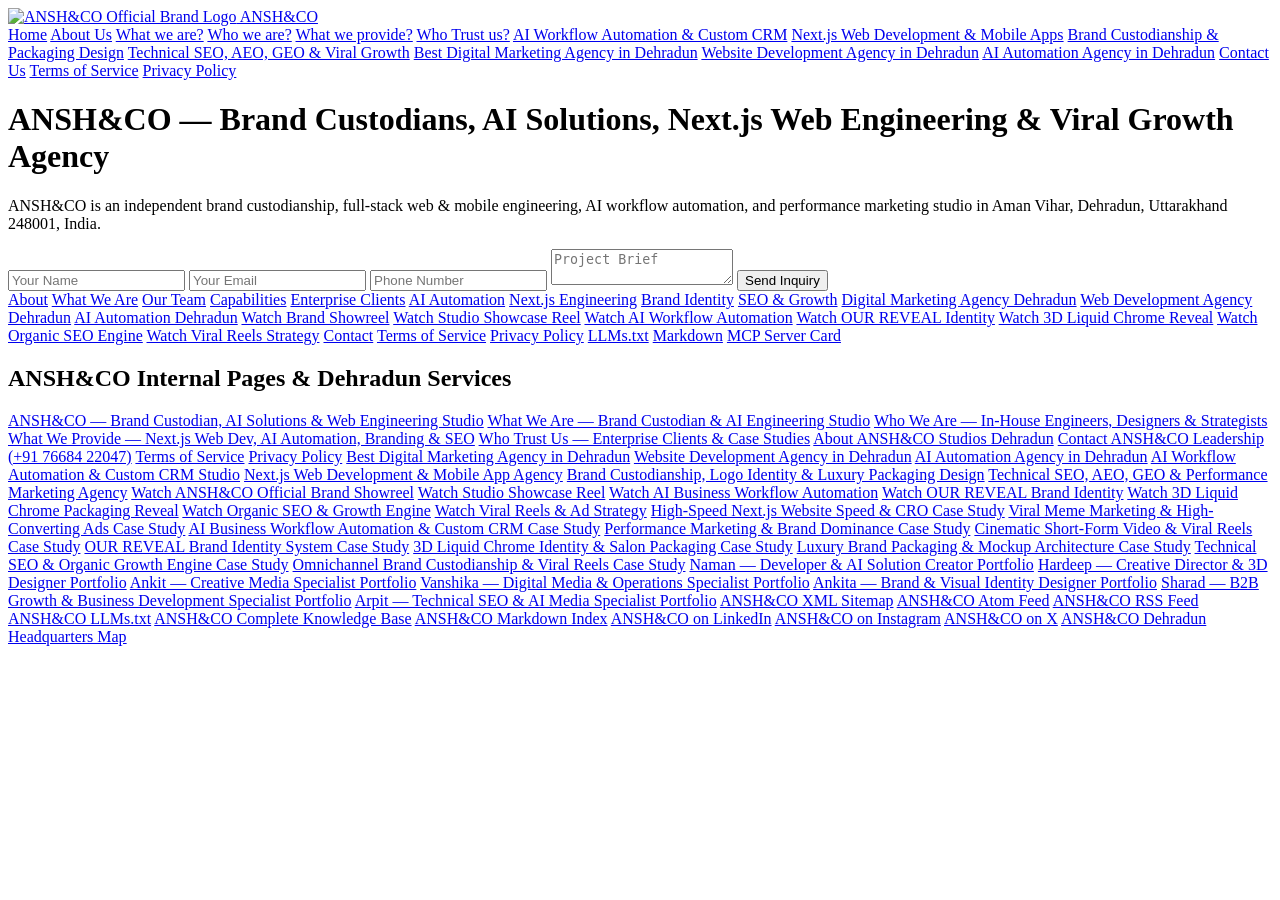
==== commit 07e550e2: "seo(links): add persistent post-hydration internal & external link graph and semantic anchor tags" ====
--- a/anshandco_main/index.html
+++ b/anshandco_main/index.html
@@ -5,13 +5,13 @@
     <meta name="viewport" content="width=device-width, initial-scale=1.0" />
 
     <!-- PRIMARY FAVICONS & GOOGLE SEARCH BRAND ICONS (TOP OF HEAD FOR GOOGLE-FAVICON & BROWSERS) -->
-    <link rel="icon" type="image/png" sizes="48x48" href="/ansh-brand-icon-48.png" />
-    <link rel="icon" type="image/png" sizes="96x96" href="/ansh-brand-icon-96.png" />
-    <link rel="icon" type="image/png" sizes="192x192" href="/ansh-brand-icon-192.png" />
-    <link rel="icon" type="image/png" sizes="512x512" href="/ansh-brand-icon-512.png" />
-    <link rel="icon" type="image/x-icon" href="/ansh-brand-icon.ico" />
-    <link rel="shortcut icon" type="image/x-icon" href="/ansh-brand-icon.ico" />
-    <link rel="apple-touch-icon" sizes="180x180" href="/ansh-brand-apple-icon.png" />
+    <link rel="icon" type="image/png" sizes="48x48" href="/ansh-brand-icon-48.png?v=20261103" />
+    <link rel="icon" type="image/png" sizes="96x96" href="/ansh-brand-icon-96.png?v=20261103" />
+    <link rel="icon" type="image/png" sizes="192x192" href="/ansh-brand-icon-192.png?v=20261103" />
+    <link rel="icon" type="image/png" sizes="512x512" href="/ansh-brand-icon-512.png?v=20261103" />
+    <link rel="icon" type="image/x-icon" href="/ansh-brand-icon.ico?v=20261103" />
+    <link rel="shortcut icon" type="image/x-icon" href="/ansh-brand-icon.ico?v=20261103" />
+    <link rel="apple-touch-icon" sizes="180x180" href="/ansh-brand-apple-icon.png?v=20261103" />
     <link rel="manifest" href="/site.webmanifest" />
 
     <meta name="google-site-verification" content="JRzJDZtB_vjIXIQM0V60SlQ5xUFdAFBQj53ftMH2e-w" />
@@ -197,7 +197,12 @@
           "description": "ANSH&CO is an independent brand custodianship, full-stack web engineering (React, Next.js, Node), AI workflow automation, custom CRM/ERP, and viral performance marketing studio headquartered in Dehradun, Uttarakhand, India.",
           "sameAs": [
             "https://www.linkedin.com/company/ansh-co/",
-            "https://www.instagram.com/anshandco"
+            "https://www.instagram.com/anshandco",
+            "https://x.com/anshandco",
+            "https://www.youtube.com/@anshandco",
+            "https://www.facebook.com/anshandco",
+            "https://github.com/anshandco",
+            "https://www.google.com/maps/search/?api=1&query=ANSH%26CO+Aman+Vihar+Dehradun+Uttarakhand+248001"
           ],
           "address": {
             "@type": "PostalAddress",
@@ -853,6 +858,60 @@
         <a href="https://anshandco.com/.well-known/mcp/server-card.json">MCP Server Card</a>
       </footer>
     </div>
+    <!-- Persistent post-hydration crawlable link graph outside #root so React mount never removes internal/external links for Googlebot WRS -->
+    <nav id="seo-crawl-graph" class="sr-only" aria-label="ANSH&amp;CO Complete Internal &amp; External Link Graph">
+      <h2>ANSH&amp;CO Internal Pages &amp; Dehradun Services</h2>
+      <a href="https://anshandco.com/">ANSH&amp;CO — Brand Custodian, AI Solutions &amp; Web Engineering Studio</a>
+      <a href="https://anshandco.com/what-we-are">What We Are — Brand Custodian &amp; AI Engineering Studio</a>
+      <a href="https://anshandco.com/who-we-are">Who We Are — In-House Engineers, Designers &amp; Strategists</a>
+      <a href="https://anshandco.com/what-we-provide">What We Provide — Next.js Web Dev, AI Automation, Branding &amp; SEO</a>
+      <a href="https://anshandco.com/who-trust-us">Who Trust Us — Enterprise Clients &amp; Case Studies</a>
+      <a href="https://anshandco.com/about">About ANSH&amp;CO Studios Dehradun</a>
+      <a href="https://anshandco.com/contact">Contact ANSH&amp;CO Leadership (+91 76684 22047)</a>
+      <a href="https://anshandco.com/terms">Terms of Service</a>
+      <a href="https://anshandco.com/privacy">Privacy Policy</a>
+      <a href="https://anshandco.com/digital-marketing-agency-dehradun">Best Digital Marketing Agency in Dehradun</a>
+      <a href="https://anshandco.com/web-development-agency-dehradun">Website Development Agency in Dehradun</a>
+      <a href="https://anshandco.com/ai-automation-agency-dehradun">AI Automation Agency in Dehradun</a>
+      <a href="https://anshandco.com/services/ai-automation">AI Workflow Automation &amp; Custom CRM Studio</a>
+      <a href="https://anshandco.com/services/web-engineering">Next.js Web Development &amp; Mobile App Agency</a>
+      <a href="https://anshandco.com/services/brand-custodianship">Brand Custodianship, Logo Identity &amp; Luxury Packaging Design</a>
+      <a href="https://anshandco.com/services/seo-growth">Technical SEO, AEO, GEO &amp; Performance Marketing Agency</a>
+      <a href="https://anshandco.com/watch/brand-showreel">Watch ANSH&amp;CO Official Brand Showreel</a>
+      <a href="https://anshandco.com/watch/studio-showcase-reel">Watch Studio Showcase Reel</a>
+      <a href="https://anshandco.com/watch/ai-workflow-automation">Watch AI Business Workflow Automation</a>
+      <a href="https://anshandco.com/watch/our-reveal">Watch OUR REVEAL Brand Identity</a>
+      <a href="https://anshandco.com/watch/liquid-chrome-3d">Watch 3D Liquid Chrome Packaging Reveal</a>
+      <a href="https://anshandco.com/watch/organic-seo-growth">Watch Organic SEO &amp; Growth Engine</a>
+      <a href="https://anshandco.com/watch/viral-reels-strategy">Watch Viral Reels &amp; Ad Strategy</a>
+      <a href="https://anshandco.com/?case=showcase-extension-1">High-Speed Next.js Website Speed &amp; CRO Case Study</a>
+      <a href="https://anshandco.com/?case=showcase-extension-2">Viral Meme Marketing &amp; High-Converting Ads Case Study</a>
+      <a href="https://anshandco.com/?case=showcase-extension-3">AI Business Workflow Automation &amp; Custom CRM Case Study</a>
+      <a href="https://anshandco.com/?case=roots-and-sky">Performance Marketing &amp; Brand Dominance Case Study</a>
+      <a href="https://anshandco.com/?case=otr-make-it-yours">Cinematic Short-Form Video &amp; Viral Reels Case Study</a>
+      <a href="https://anshandco.com/?case=ruru">OUR REVEAL Brand Identity System Case Study</a>
+      <a href="https://anshandco.com/?case=goodhairr-co-professional">3D Liquid Chrome Identity &amp; Salon Packaging Case Study</a>
+      <a href="https://anshandco.com/?case=our-mocks">Luxury Brand Packaging &amp; Mockup Architecture Case Study</a>
+      <a href="https://anshandco.com/?case=makimono">Technical SEO &amp; Organic Growth Engine Case Study</a>
+      <a href="https://anshandco.com/?case=cubic">Omnichannel Brand Custodianship &amp; Viral Reels Case Study</a>
+      <a href="https://anshandco.com/?portfolio=naman">Naman — Developer &amp; AI Solution Creator Portfolio</a>
+      <a href="https://anshandco.com/?portfolio=hardeep">Hardeep — Creative Director &amp; 3D Designer Portfolio</a>
+      <a href="https://anshandco.com/?portfolio=member-02">Ankit — Creative Media Specialist Portfolio</a>
+      <a href="https://anshandco.com/?portfolio=member-03">Vanshika — Digital Media &amp; Operations Specialist Portfolio</a>
+      <a href="https://anshandco.com/?portfolio=member-04">Ankita — Brand &amp; Visual Identity Designer Portfolio</a>
+      <a href="https://anshandco.com/?portfolio=member-05">Sharad — B2B Growth &amp; Business Development Specialist Portfolio</a>
+      <a href="https://anshandco.com/?portfolio=member-06">Arpit — Technical SEO &amp; AI Media Specialist Portfolio</a>
+      <a href="https://anshandco.com/sitemap.xml">ANSH&amp;CO XML Sitemap</a>
+      <a href="https://anshandco.com/feed.xml">ANSH&amp;CO Atom Feed</a>
+      <a href="https://anshandco.com/rss.xml">ANSH&amp;CO RSS Feed</a>
+      <a href="https://anshandco.com/llms.txt">ANSH&amp;CO LLMs.txt</a>
+      <a href="https://anshandco.com/llms-full.txt">ANSH&amp;CO Complete Knowledge Base</a>
+      <a href="https://anshandco.com/index.md">ANSH&amp;CO Markdown Index</a>
+      <a href="https://www.linkedin.com/company/ansh-co/" rel="me noopener">ANSH&amp;CO on LinkedIn</a>
+      <a href="https://www.instagram.com/anshandco" rel="me noopener">ANSH&amp;CO on Instagram</a>
+      <a href="https://x.com/anshandco" rel="me noopener">ANSH&amp;CO on X</a>
+      <a href="https://www.google.com/maps/search/?api=1&query=Aman+Vihar+Dehradun+Uttarakhand+248001" rel="noopener">ANSH&amp;CO Dehradun Headquarters Map</a>
+    </nav>
     <noscript>
       <main>
         <h1>ANSH&amp;CO — Brand Custodians, AI Solutions, Next.js Web Engineering &amp; Viral Growth Agency</h1>
